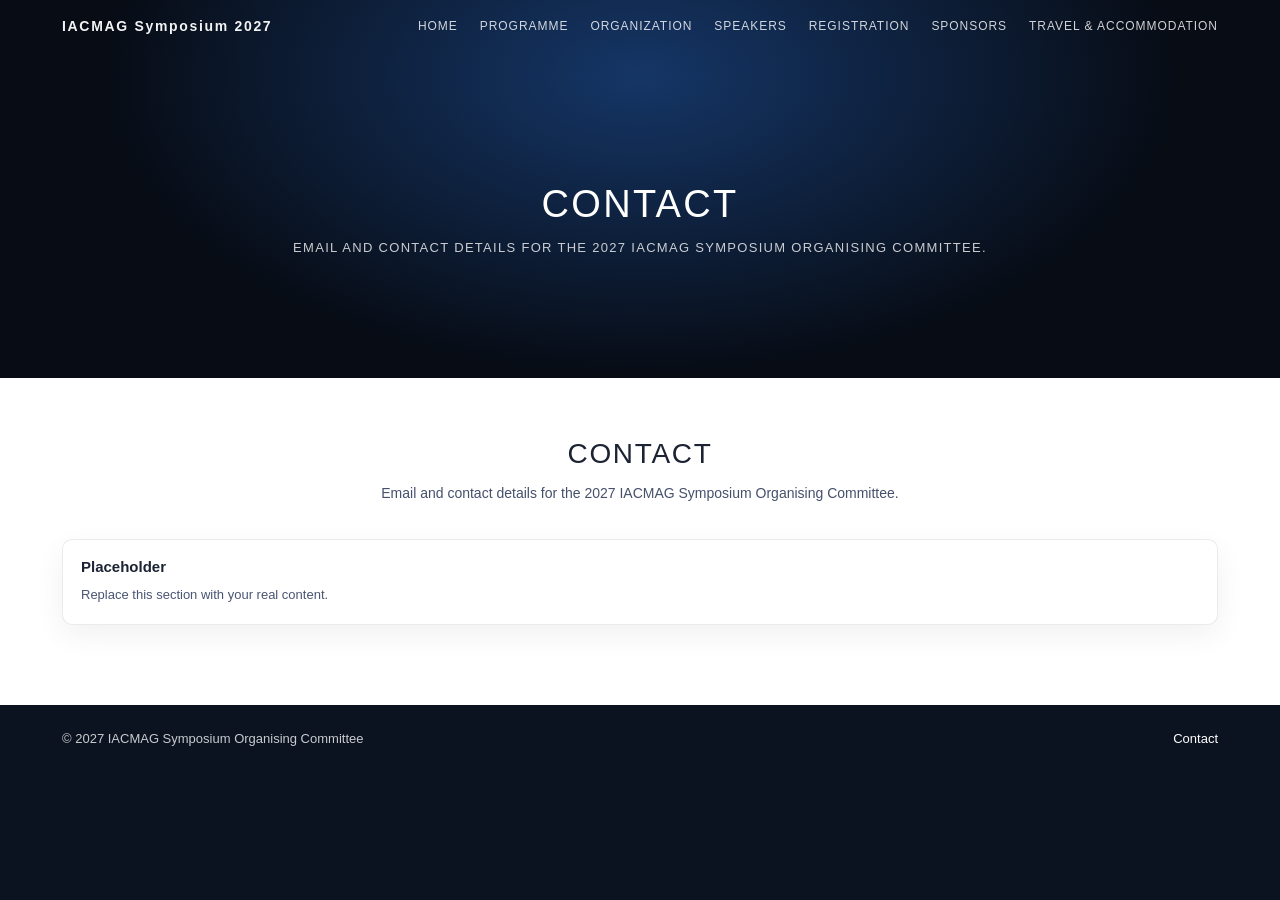
==== contact.html @ b64d354e "iacmag-title" ====
<!doctype html>
<html lang="en">
<head>
  <meta charset="utf-8">
  <meta name="viewport" content="width=device-width, initial-scale=1">
  <title>2027 IACMAG Symposium • Contact</title>
  <meta name="description" content="2027 IACMAG Symposium contact">
  <link rel="stylesheet" href="assets/css/styles.css">
</head>
<body>
<div class="header">
  <div class="container">
    <div class="navbar">
      <div class="brand">IACMAG Symposium 2027</div>
      <button class="menu-btn" type="button" aria-label="Open menu">Menu</button>
      <nav class="navlinks" aria-label="Primary navigation">
        <a data-nav href="index.html">Home</a>
        <a data-nav href="programme.html">Programme</a>
        <a data-nav href="organization.html">Organization</a>
        <a data-nav href="speakers.html">Speakers</a>
        <a data-nav href="registration.html">Registration</a>
        <a data-nav href="sponsors.html">Sponsors</a>
        <a data-nav href="travel.html">Travel & Accommodation</a>
      </nav>
    </div>
  </div>
</div>


<section class="hero" style="height:42vh; min-height:360px;">
  <div class="hero-inner" style="padding-top:100px;">
    <h1 style="font-size:38px; margin-bottom:6px;">CONTACT</h1>
    <div class="sub" style="max-width:900px">Email and contact details for the 2027 IACMAG Symposium Organising Committee.</div>
  </div>
</section>
<section class="content">
  <div class="container">
    <h2>CONTACT</h2>
    <p class="lead">Email and contact details for the 2027 IACMAG Symposium Organising Committee.</p>
    <div class="card" style="grid-column:span 12">
      <h3>Placeholder</h3>
      <p>Replace this section with your real content.</p>
    </div>
  </div>
</section>


<div class="footer">
  <div class="container" style="display:flex; justify-content:space-between; gap:12px; flex-wrap:wrap;">
    <div>© 2027 IACMAG Symposium Organising Committee</div>
    <div><a href="contact.html">Contact</a></div>
  </div>
</div>
<script src="assets/js/site.js"></script>
</body>
</html>
---- assets/css/styles.css ----
:root{
  --text:#ffffff;
  --muted:rgba(255,255,255,.85);
  --link:rgba(255,255,255,.9);
  --accent:#2f84ff;   /* iacmag-like blue */
  --accent2:#1e6bff;
  --shadow:0 16px 50px rgba(0,0,0,.35);
  --max:1200px;
}
*{box-sizing:border-box}
html,body{height:100%}
body{
  margin:0;
  font-family: "Helvetica Neue", Arial, system-ui, -apple-system, Segoe UI, Roboto, sans-serif;
  color:var(--text);
  background:#0b1220;
}
a{color:inherit; text-decoration:none}
.container{max-width:var(--max); margin:0 auto; padding:0 22px}

/* Top nav over hero */
.header{
  position:absolute;
  top:0; left:0; right:0;
  z-index:30;
  padding:18px 0;
}
.navbar{
  display:flex;
  align-items:center;
  justify-content:space-between;
  gap:18px;
}
.brand{
  font-weight:700;
  letter-spacing:.12em;
  font-size:14px;
  opacity:.95;
}
.navlinks{
  display:flex;
  gap:22px;
  align-items:center;
  text-transform:uppercase;
  font-size:12px;
  letter-spacing:.08em;
}
.navlinks a{
  color:var(--link);
  opacity:.9;
}
.navlinks a:hover{opacity:1}
.navlinks a.active{color:var(--accent); opacity:1}

.menu-btn{
  display:none;
  border:1px solid rgba(255,255,255,.35);
  background:rgba(0,0,0,.12);
  color:#fff;
  padding:8px 10px;
  border-radius:10px;
}

/* Hero */
.hero{
  min-height:520px;
  height:72vh;
  max-height:820px;
  position:relative;
  display:flex;
  align-items:center;
  justify-content:center;
  text-align:center;
  overflow:hidden;
}
.hero::before{
  content:"";
  position:absolute; inset:0;
  background:
    linear-gradient(0deg, rgba(0,0,0,.35), rgba(0,0,0,.35)),
    url("assets/img/hero.jpg");
  background-size:cover;
  background-position:center;
  transform:scale(1.03);
}
.hero::after{
  content:"";
  position:absolute; inset:0;
  background:radial-gradient(900px 500px at 50% 20%, rgba(47,132,255,.35), transparent 60%);
  pointer-events:none;
}
.hero-inner{
  position:relative;
  z-index:10;
  padding:110px 18px 40px; /* allow nav space */
}
.hero h1{
  margin:0;
  font-weight:300;
  letter-spacing:.06em;
  text-transform:uppercase;
  font-size:52px;
}
.hero h1 b{
  font-weight:750;
  color:var(--accent);
}
.hero .sub{
  margin:14px auto 0;
  max-width:860px;
  font-size:13px;
  letter-spacing:.10em;
  text-transform:uppercase;
  color:rgba(255,255,255,.78);
}
.hero .btn{
  margin-top:22px;
  display:inline-flex;
  align-items:center;
  justify-content:center;
  padding:12px 18px;
  border-radius:3px;
  border:1px solid rgba(255,255,255,.25);
  background:rgba(47,132,255,.92);
  color:#fff;
  font-size:12px;
  letter-spacing:.08em;
  text-transform:uppercase;
  box-shadow:var(--shadow);
}
.hero .btn:hover{background:rgba(47,132,255,1)}

/* White content section like screenshot */
.content{
  background:#ffffff;
  color:#1c2333;
  padding:60px 0 80px;
}
.content h2{
  text-align:center;
  color:#1c2333;
  font-size:28px;
  letter-spacing:.06em;
  margin:0 0 12px;
  font-weight:500;
}
.content p.lead{
  text-align:center;
  max-width:900px;
  margin:0 auto 34px;
  color:#45506b;
  line-height:1.65;
  font-size:14px;
}
.cards{
  display:grid;
  grid-template-columns:repeat(12,1fr);
  gap:18px;
  align-items:stretch;
}
.card{
  grid-column:span 4;
  border:1px solid rgba(0,0,0,.08);
  border-radius:10px;
  padding:18px;
  background:#fff;
  box-shadow:0 10px 30px rgba(0,0,0,.06);
}
.card h3{margin:0 0 10px; font-size:15px}
.card p{margin:0; color:#4a5573; line-height:1.6; font-size:13px}
.card a{
  color:var(--accent2);
  font-weight:600;
}
.footer{
  background:#0b1220;
  color:rgba(255,255,255,.78);
  padding:26px 0 36px;
  font-size:13px;
}
.footer a{color:#fff}

@media (max-width: 980px){
  .hero h1{font-size:38px}
  .navlinks{display:none}
  .menu-btn{display:inline-flex}
  .navlinks.open{
    display:flex;
    position:absolute;
    right:22px;
    top:60px;
    background:rgba(0,0,0,.55);
    border:1px solid rgba(255,255,255,.25);
    border-radius:12px;
    padding:12px 12px;
    flex-direction:column;
    gap:10px;
    width:min(320px, calc(100vw - 44px));
    backdrop-filter: blur(8px);
  }
  .card{grid-column:span 12}
}
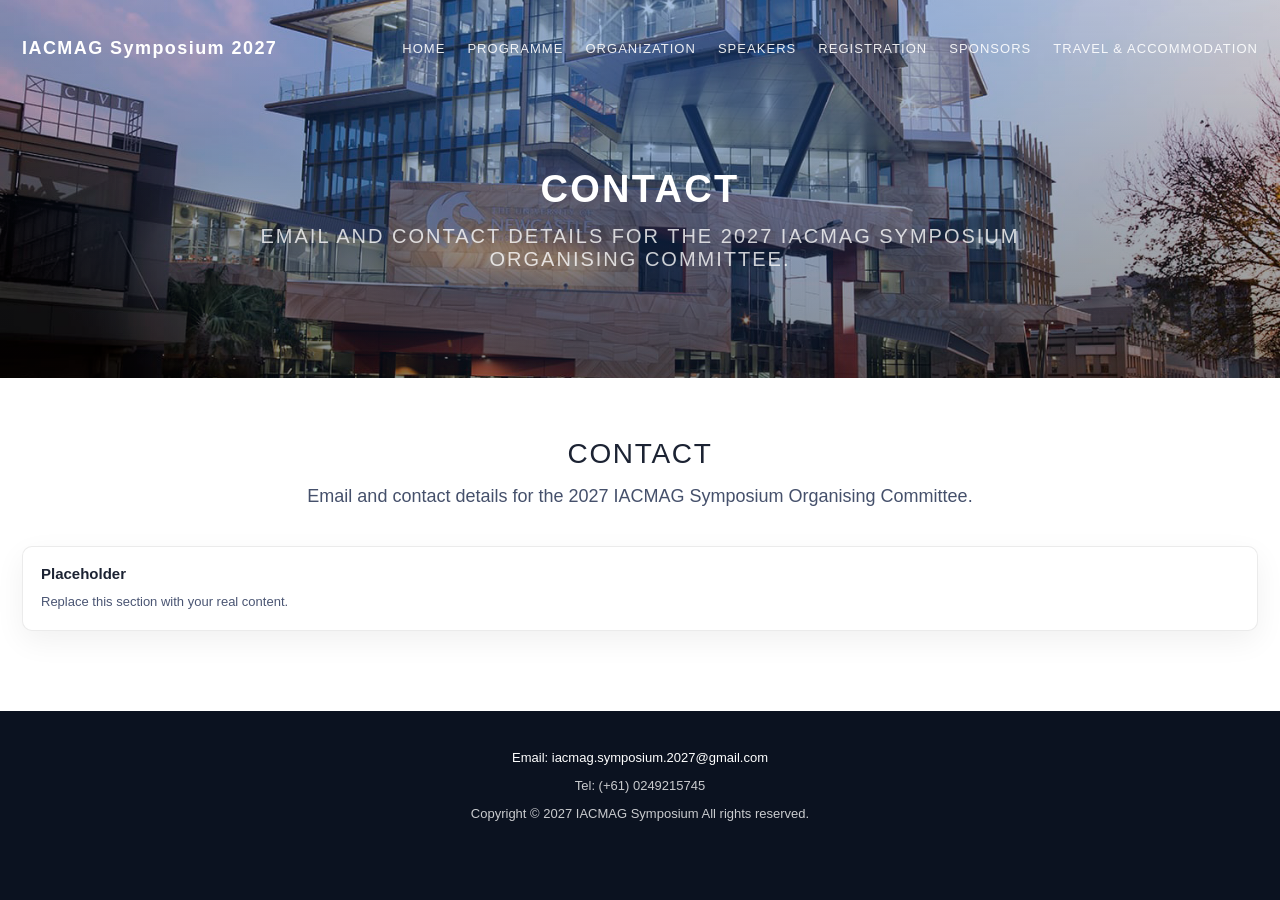
==== commit 9896f3e7: "Update contact.html" ====
--- a/contact.html
+++ b/contact.html
@@ -46,9 +46,14 @@
 
 
 <div class="footer">
-  <div class="container" style="display:flex; justify-content:space-between; gap:12px; flex-wrap:wrap;">
-    <div>© 2027 IACMAG Symposium Organising Committee</div>
-    <div><a href="contact.html">Contact</a></div>
+  <div class="footer-contact">
+    <div class="container">
+      <p>
+        <a href="mailto:contact@iacmag-sp2027.com">Email: iacmag.symposium.2027@gmail.com</a>
+      </p>
+      <p>Tel: (+61) 0249215745</p>
+      <p>Copyright © 2027 IACMAG Symposium All rights reserved.</p>
+    </div>
   </div>
 </div>
 <script src="assets/js/site.js"></script>
--- a/assets/css/styles.css
+++ b/assets/css/styles.css
@@ -5,7 +5,7 @@
   --accent:#2f84ff;   /* iacmag-like blue */
   --accent2:#1e6bff;
   --shadow:0 16px 50px rgba(0,0,0,.35);
-  --max:1200px;
+  --max:1600px;
 }
 *{box-sizing:border-box}
 html,body{height:100%}
@@ -20,10 +20,21 @@
 
 /* Top nav over hero */
 .header{
-  position:absolute;
-  top:0; left:0; right:0;
-  z-index:30;
+  position:fixed;
+  top:0;
+  left:0;
+  right:0;
+  z-index:1000;
   padding:18px 0;
+  transition:transform 0.35s ease, background 0.35s ease;
+}
+.header.hidden{
+  transform:translateY(-100%);
+}
+.header.scrolled{
+  background:rgba(11,18,32,.9);
+  backdrop-filter:blur(10px);
+  box-shadow:0 6px 20px rgba(0,0,0,.2);
 }
 .navbar{
   display:flex;
@@ -33,21 +44,26 @@
 }
 .brand{
   font-weight:700;
-  letter-spacing:.12em;
-  font-size:14px;
-  opacity:.95;
+  letter-spacing:.08em;
+  font-size:18px;
+  color:#ffffff;
+  white-space:nowrap;
+  margin-right:40px;
+  margin-top:20px;
 }
 .navlinks{
   display:flex;
   gap:22px;
   align-items:center;
   text-transform:uppercase;
-  font-size:12px;
+  font-size:13px;
   letter-spacing:.08em;
+  white-space:nowrap;
+  margin-top:20px;
 }
 .navlinks a{
   color:var(--link);
-  opacity:.9;
+  opacity:1.0;
 }
 .navlinks a:hover{opacity:1}
 .navlinks a.active{color:var(--accent); opacity:1}
@@ -57,8 +73,9 @@
   border:1px solid rgba(255,255,255,.35);
   background:rgba(0,0,0,.12);
   color:#fff;
-  padding:8px 10px;
+  padding:10px 16px;
   border-radius:10px;
+  font-size:12px;
 }
 
 /* Hero */
@@ -75,18 +92,20 @@
 }
 .hero::before{
   content:"";
-  position:absolute; inset:0;
+  position:absolute;
+  inset:0;
+
   background:
-    linear-gradient(0deg, rgba(0,0,0,.35), rgba(0,0,0,.35)),
-    url("assets/img/hero.jpg");
+    linear-gradient(rgba(0,0,0,0.15), rgba(0,0,0,0.45)),
+    url("../img/hero.jpg");
+
   background-size:cover;
   background-position:center;
-  transform:scale(1.03);
 }
 .hero::after{
   content:"";
   position:absolute; inset:0;
-  background:radial-gradient(900px 500px at 50% 20%, rgba(47,132,255,.35), transparent 60%);
+  background:radial-gradient(900px 500px at 50% 20%, rgba(47,132,255,.35), transparent 80%);
   pointer-events:none;
 }
 .hero-inner{
@@ -96,10 +115,11 @@
 }
 .hero h1{
   margin:0;
-  font-weight:300;
+  font-family: Arial, Helvetica, sans-serif;
+  font-weight:700;
   letter-spacing:.06em;
   text-transform:uppercase;
-  font-size:52px;
+  font-size:clamp(40px,5vw,60px);
 }
 .hero h1 b{
   font-weight:750;
@@ -108,7 +128,7 @@
 .hero .sub{
   margin:14px auto 0;
   max-width:860px;
-  font-size:13px;
+  font-size:20px;
   letter-spacing:.10em;
   text-transform:uppercase;
   color:rgba(255,255,255,.78);
@@ -123,7 +143,7 @@
   border:1px solid rgba(255,255,255,.25);
   background:rgba(47,132,255,.92);
   color:#fff;
-  font-size:12px;
+  font-size:18px;
   letter-spacing:.08em;
   text-transform:uppercase;
   box-shadow:var(--shadow);
@@ -150,7 +170,7 @@
   margin:0 auto 34px;
   color:#45506b;
   line-height:1.65;
-  font-size:14px;
+  font-size:18px;
 }
 .cards{
   display:grid;
@@ -177,6 +197,7 @@
   color:rgba(255,255,255,.78);
   padding:26px 0 36px;
   font-size:13px;
+  text-align:center;
 }
 .footer a{color:#fff}
 
@@ -199,4 +220,409 @@
     backdrop-filter: blur(8px);
   }
   .card{grid-column:span 12}
+}
+
+/* =========================
+   Organization page cards
+   ========================= */
+
+.org-grid{
+  display:grid;
+  grid-template-columns:repeat(3, minmax(420px,1fr));
+  gap:50px;
+  margin-top:70px;
+}
+
+/* Card */
+
+.org-card{
+  background:#ffffff;
+  border-radius:20px;
+  border:1px solid rgba(0,0,0,0.06);
+  box-shadow:0 16px 40px rgba(0,0,0,0.08);
+  overflow:hidden;
+  transition:all 0.3s ease;
+  min-height:420px;          /* 卡片高度更大 */
+}
+
+.org-card:hover{
+  transform:translateY(-8px);
+  box-shadow:0 24px 50px rgba(0,0,0,0.12);
+}
+
+/* Header */
+
+.org-card-header{
+  padding:34px 34px 26px;    /* padding更大 */
+  background:linear-gradient(135deg,#4b6cb7,#9fbfff);
+  color:#fff;
+  white-space:nowrap;
+}
+
+.org-card-header h3{
+  margin:0;
+  font-size:26px;           /* 标题更大 */
+  font-weight:700;
+  line-height:1.35;
+  white-space:nowrap;
+}
+
+.org-card-header p{
+  margin-top:10px;
+  font-size:16px;
+  opacity:0.85;
+}
+
+/* Body */
+
+.org-card-body{
+  padding:34px;              /* 内边距更大 */
+}
+
+/* Member list */
+
+.org-list{
+  list-style:none;
+  margin:0;
+  padding:0;
+  white-space:nowrap;
+}
+
+.org-list li{
+  position:relative;
+  padding:14px 0 14px 26px;
+  font-size:16px;            /* 名字更大 */
+  color:#24324d;
+  border-bottom:1px solid rgba(0,0,0,0.06);
+  white-space:nowrap;
+}
+
+.org-list li:last-child{
+  border-bottom:none;
+}
+
+.org-list li::before{
+  content:"";
+  position:absolute;
+  left:0;
+  top:22px;
+  width:9px;
+  height:9px;
+  border-radius:50%;
+  background:#2f84ff;
+  box-shadow:0 0 0 4px rgba(47,132,255,0.15);
+}
+
+/* Responsive */
+
+@media (max-width:1100px){
+  .org-grid{
+    grid-template-columns:1fr;
+    gap:26px;
+  }
+}
+/* Sponsors page */
+
+.sponsors-container{
+  max-width: 1200px;
+}
+
+.sponsor-section{
+  background:#ffffff;
+  border:1px solid rgba(0,0,0,0.08);
+  border-radius:18px;
+  padding:32px 36px;
+  margin-top:36px;
+  box-shadow:0 10px 30px rgba(0,0,0,0.05);
+}
+
+.sponsor-section h3{
+  margin:0 0 16px;
+  font-size:28px;
+  color:#16335f;
+  font-weight:700;
+}
+
+.sponsor-section p{
+  margin:0 0 18px;
+  font-size:16px;
+  line-height:1.75;
+  color:#42506a;
+}
+
+.sponsor-tier{
+  margin-top:24px;
+  padding:22px 24px;
+  border-radius:14px;
+  background:linear-gradient(180deg,#f8fbff,#eef5ff);
+  border:1px solid rgba(47,132,255,0.12);
+}
+
+.sponsor-tier h4{
+  margin:0 0 14px;
+  font-size:22px;
+  color:#1c2f50;
+  font-weight:700;
+}
+
+.sponsor-tier ul{
+  margin:0;
+  padding-left:22px;
+}
+
+.sponsor-tier li{
+  margin:8px 0;
+  font-size:15px;
+  line-height:1.7;
+  color:#33425f;
+}
+
+.contact-note{
+  margin-top:20px;
+  font-weight:600;
+}
+
+.contact-note a{
+  color:#1e6bff;
+}
+
+@media (max-width: 768px){
+  .sponsor-section{
+    padding:24px 20px;
+  }
+
+  .sponsor-section h3{
+    font-size:24px;
+  }
+
+  .sponsor-tier h4{
+    font-size:19px;
+  }
+}
+.committee-role{
+  margin-top:10px;
+  margin-bottom:6px;
+  font-size:18px;
+  font-weight:700;
+  color:#04235d;
+}
+
+/* =========================
+   Organization page 
+   ========================= */
+
+.org-page{
+  max-width: 1100px;
+}
+
+.org-page h2{
+  text-align:center;
+  font-size:30px;
+  letter-spacing:.05em;
+  color:#1a2c4a;
+  margin:0 0 32px;
+  font-weight:500;
+}
+
+.committee-block{
+  margin-bottom:40px;
+}
+
+.committee-block h3{
+  font-size:26px;
+  color:#bcc8dd;
+  margin:0 0 18px;
+  font-weight:600;
+}
+
+.committee-block h4{
+  font-size:18px;
+  color:#77849b;
+  margin:22px 0 8px;
+  font-weight:700;
+}
+
+.committee-block p{
+  margin:0 0 10px;
+  font-size:17px;
+  line-height:1.75;
+  color:#6d7b90;
+}
+
+.org-section-title{
+  margin-top:30px;
+}
+
+.institution-grid{
+  display:grid;
+  grid-template-columns:repeat(auto-fit, minmax(220px, 1fr));
+  gap:30px;
+  align-items:center;
+  margin-top:30px;
+}
+
+.institution-item{
+  display:flex;
+  flex-direction:column;
+  align-items:center;
+  justify-content:center;
+  text-align:center;
+  padding:20px 18px;
+  border:1px solid rgba(0,0,0,.06);
+  border-radius:12px;
+  background:#fff;
+  box-shadow:0 8px 22px rgba(0,0,0,.04);
+  transition:transform .25s ease, box-shadow .25s ease;
+}
+
+.institution-item:hover{
+  transform:translateY(-4px);
+  box-shadow:0 14px 28px rgba(188, 179, 179, 0.08);
+}
+
+.institution-item img{
+  max-height:68px;
+  max-width:180px;
+  object-fit:contain;
+  margin-bottom:14px;
+}
+
+.institution-item span{
+  font-size:15px;
+  line-height:1.5;
+  color:#31425f;
+}
+.org-section-title{
+  margin-top:10px;
+  margin-bottom:6px;
+}
+
+.institution-grid{
+  display:grid;
+  grid-template-columns:repeat(auto-fit, minmax(220px, 1fr));
+  gap:30px;
+  margin-top:40px;
+}
+
+/* =========================
+   Organizing Institutions
+   ========================= */
+.org-institutions{
+  padding:100px 0 80px;
+  background:linear-gradient(180deg,#f4f7ff,#eaf1ff);
+  text-align:center;
+}
+
+.org-section-title{
+  font-size:30px;
+  color:#09193a;
+  margin-bottom:30px;
+}
+
+.institution-grid{
+  display:grid;
+  grid-template-columns:repeat(auto-fit,minmax(220px,1fr));
+  gap:60px;
+  align-items:center;
+  max-width:900px;
+  margin:0 auto;
+}
+
+.institution-item{
+  display:flex;
+  justify-content:center;
+  align-items:center;
+}
+
+.institution-item img{
+  max-height:70px;
+  max-width:200px;
+  object-fit:contain;
+
+  filter:grayscale(100%);
+  opacity:0.7;
+
+  transition:all .35s ease;
+}
+
+.institution-item:hover img{
+  filter:none;
+  opacity:1;
+  transform:scale(1.05);
+}
+/* Footer contact section */
+
+
+
+section{
+  margin:0;
+}
+
+.theme-intro{
+  font-size:20px;
+  line-height:1.7;
+  max-width:1000px;
+  margin:0 auto 40px;
+  color:#2f4d78;
+}
+
+.theme-section{
+  max-width:1100px;
+  margin:0 auto;
+  display:grid;
+  gap:26px;
+}
+
+.theme-block{
+  background:#ffffff;
+  border:1px solid rgba(0,0,0,0.06);
+  border-radius:16px;
+  padding:28px 32px;
+  box-shadow:0 10px 26px rgba(0,0,0,0.05);
+  text-align:left;
+}
+
+.theme-block h3{
+  margin:0 0 14px;
+  font-size:24px;
+  color:#1d365d;
+  font-weight:700;
+}
+
+.theme-block p{
+  margin:0;
+  font-size:17px;
+  line-height:1.8;
+  color:#42506a;
+}
+
+.theme-list{
+  margin:16px 0 0;
+  padding-left:22px;
+}
+
+.theme-list li{
+  margin:10px 0;
+  font-size:16px;
+  line-height:1.75;
+  color:#3e4d66;
+}
+
+@media (max-width: 768px){
+  .theme-intro{
+    font-size:18px;
+  }
+
+  .theme-block{
+    padding:22px 20px;
+  }
+
+  .theme-block h3{
+    font-size:21px;
+  }
+
+  .theme-block p,
+  .theme-list li{
+    font-size:15px;
+  }
 }
